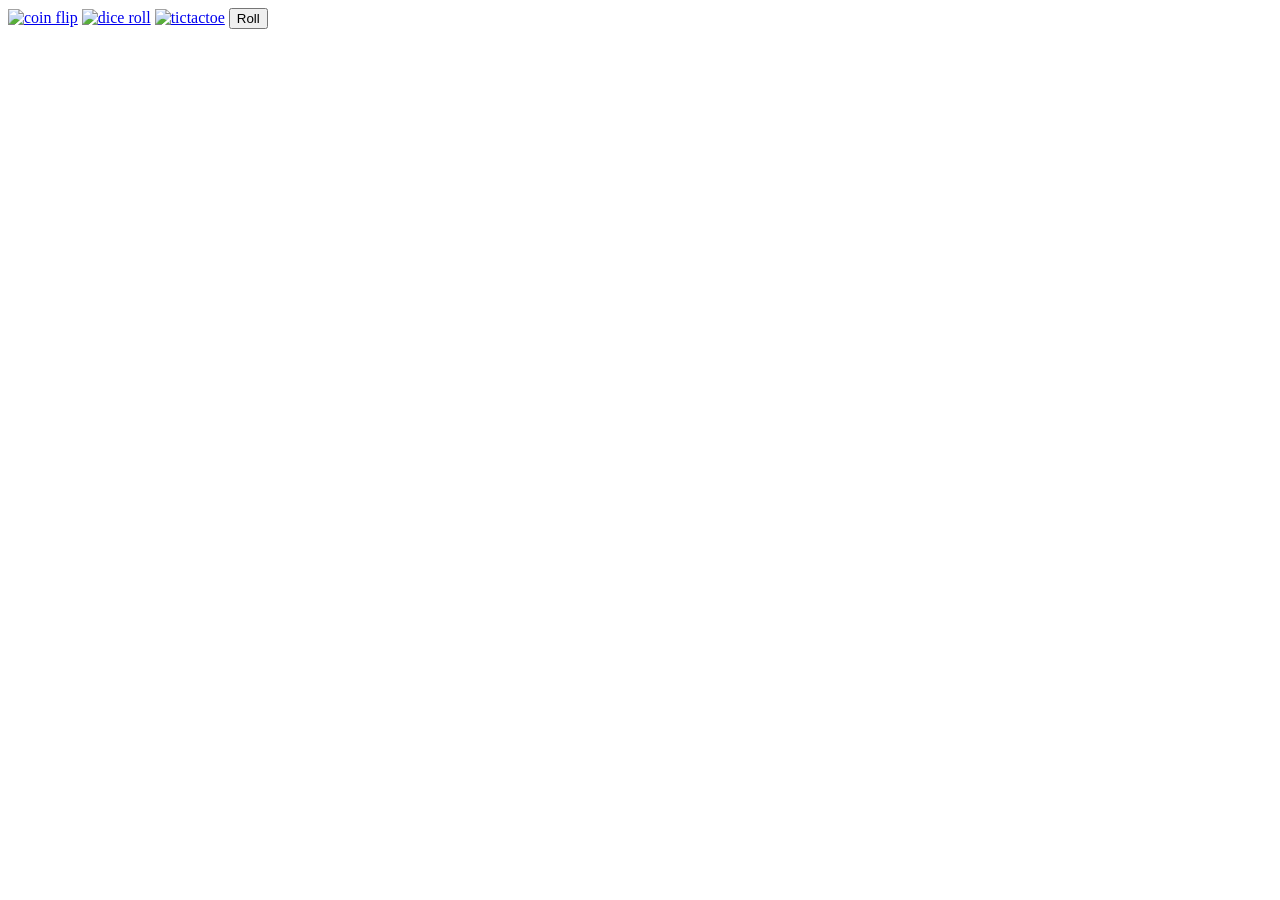
==== HW 2/arcade.html @ 748b7ddb "Add files via upload" ====
<!DOCTYPE html>
<html lang="en">
<head>
    <meta charset="UTF-8">
    <meta name="viewport" content="width=device-width, initial-scale=1.0">
    <title>Online Arcade</title>
    <link rel="stylesheet" href="/hw2.css" type="text/css">
    <script src="/tictactoe.js" defer></script>
</head>

<body>
    <a href="coint_flip.html"><img src="https://www.math-only-math.com/images/12-o-clock.jpg" alt="coin flip"></a>

    <a href="dice_roll.html"><img src="https://t3.ftcdn.net/jpg/03/35/18/02/360_F_335180208_DN9gHHwmEltKxSB1BfE4YjqMvzZyHkwK.jpg" alt="dice roll"></a>

    <a href="tictactoe.html"><img src="https://upload.wikimedia.org/wikipedia/commons/thumb/3/32/Tic_tac_toe.svg/1200px-Tic_tac_toe.svg.png" alt="tictactoe"></a>

    <button type="button" class = "buttonRoll">Roll</button>
</body>
</html>
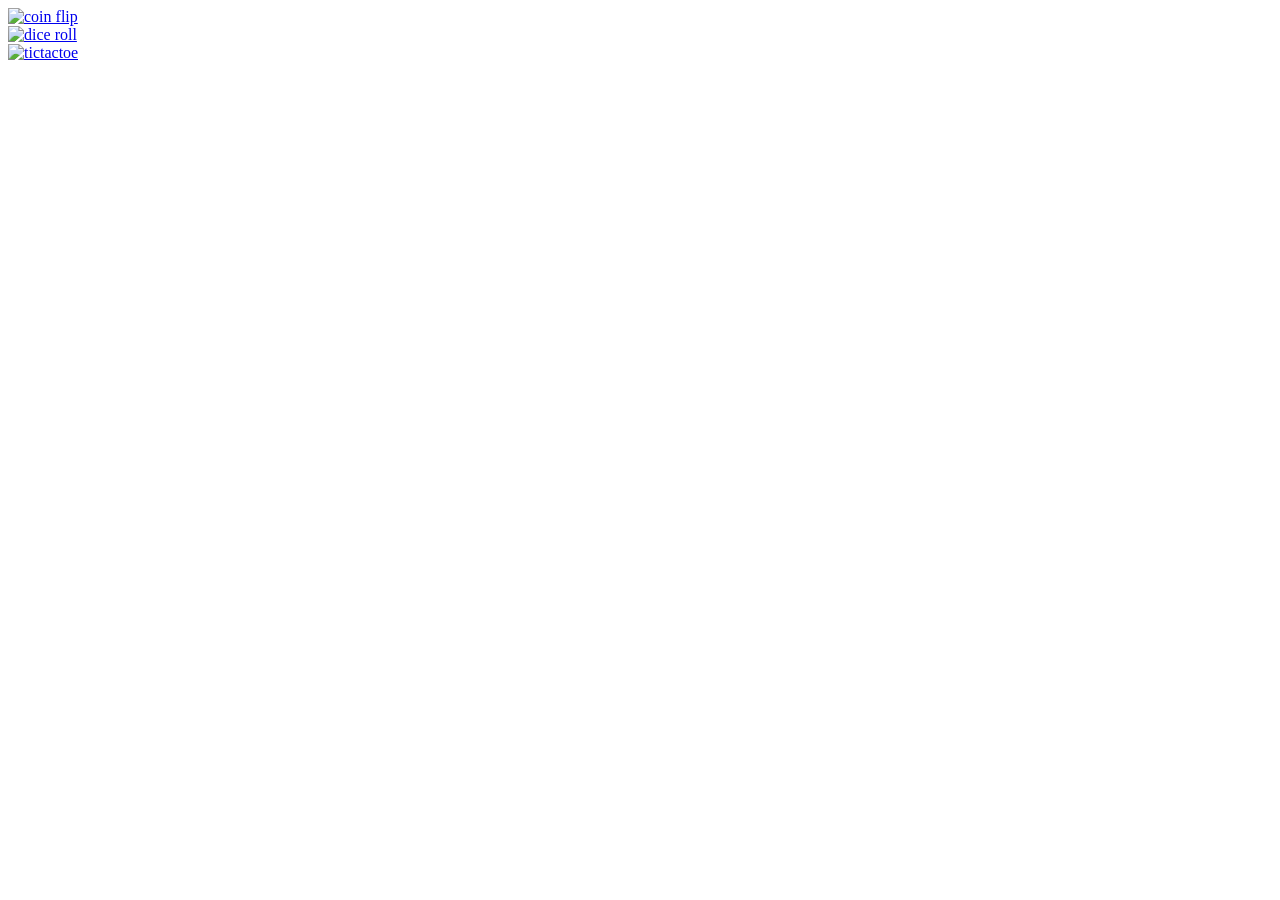
==== commit 6a64bebe: "Add files via upload" ====
--- a/HW 2/arcade.html
+++ b/HW 2/arcade.html
@@ -4,17 +4,22 @@
     <meta charset="UTF-8">
     <meta name="viewport" content="width=device-width, initial-scale=1.0">
     <title>Online Arcade</title>
-    <link rel="stylesheet" href="/hw2.css" type="text/css">
+    <link rel="stylesheet" href="/arcade.css" type="text/css">
     <script src="/tictactoe.js" defer></script>
 </head>
 
 <body>
-    <a href="coint_flip.html"><img src="https://www.math-only-math.com/images/12-o-clock.jpg" alt="coin flip"></a>
-
-    <a href="dice_roll.html"><img src="https://t3.ftcdn.net/jpg/03/35/18/02/360_F_335180208_DN9gHHwmEltKxSB1BfE4YjqMvzZyHkwK.jpg" alt="dice roll"></a>
-
-    <a href="tictactoe.html"><img src="https://upload.wikimedia.org/wikipedia/commons/thumb/3/32/Tic_tac_toe.svg/1200px-Tic_tac_toe.svg.png" alt="tictactoe"></a>
-
-    <button type="button" class = "buttonRoll">Roll</button>
+    <div class = "coinFlip">
+        <a href="coint_flip.html"><img src="https://www.dictionary.com/e/wp-content/uploads/2018/05/coin-flip-300x300.jpg" alt="coin flip" width = "100%" height = "100%"></a>
+    </div>
+    
+    <div class = "diceRoll">
+        <a href="dice_roll.html"><img src="https://images.unsplash.com/photo-1551431009-a802eeec77b1?q=80&w=1974&auto=format&fit=crop&ixlib=rb-4.0.3&ixid=M3wxMjA3fDB8MHxwaG90by1wYWdlfHx8fGVufDB8fHx8fA%3D%3D" alt="dice roll" width = "100%" height = "100%"></a>
+    </div>
+    
+    <div class = "ticTacToe">
+        <a href="tictactoe.html"><img src="https://upload.wikimedia.org/wikipedia/commons/thumb/3/32/Tic_tac_toe.svg/1200px-Tic_tac_toe.svg.png" alt="tictactoe" width = "100%" height = "100%"></a>
+    </div>
+    
 </body>
 </html>
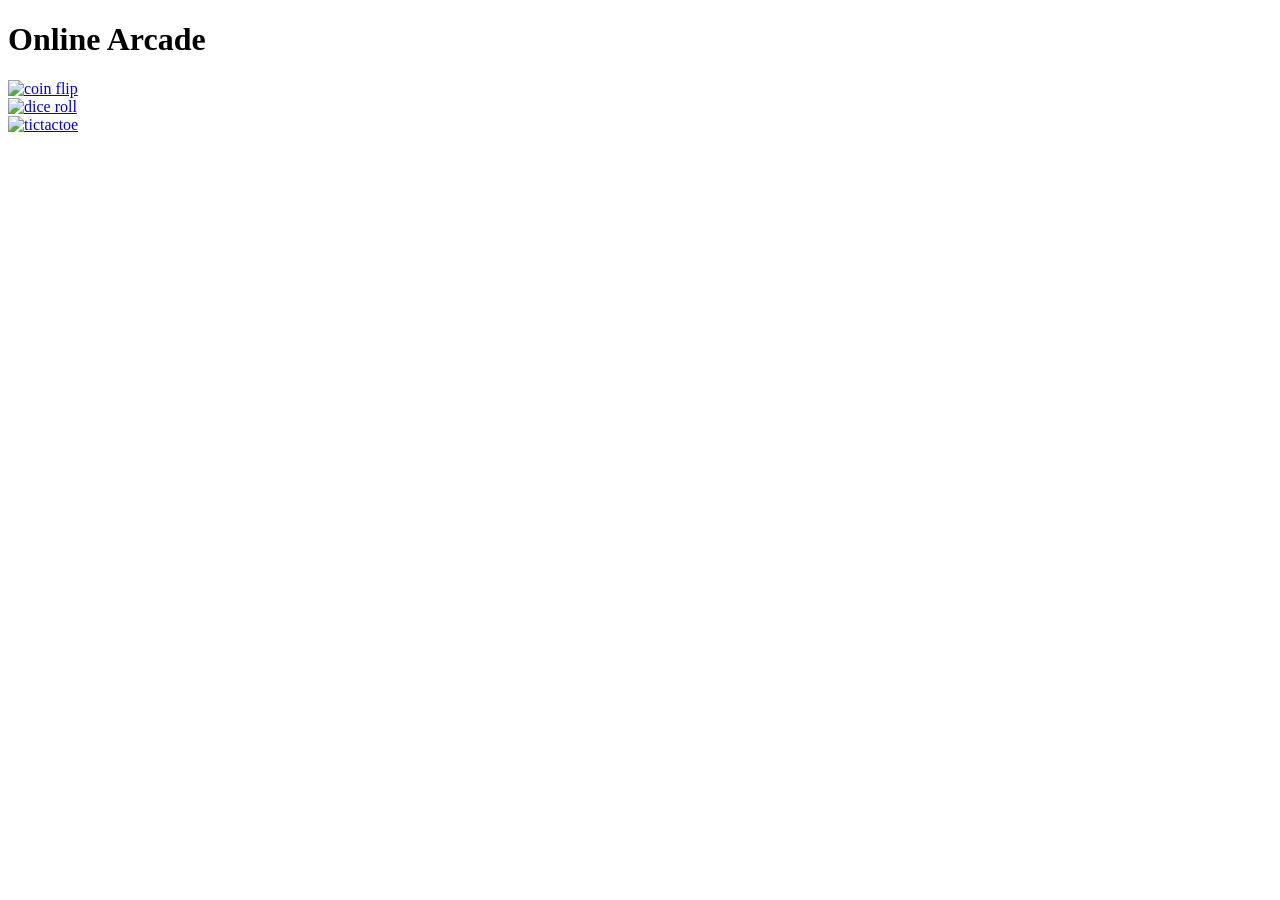
==== commit a4798ffe: "Add files via upload" ====
--- a/HW 2/arcade.html
+++ b/HW 2/arcade.html
@@ -9,6 +9,7 @@
 </head>
 
 <body>
+    <h1>Online Arcade</h1>
     <div class = "coinFlip">
         <a href="coint_flip.html"><img src="https://www.dictionary.com/e/wp-content/uploads/2018/05/coin-flip-300x300.jpg" alt="coin flip" width = "100%" height = "100%"></a>
     </div>
